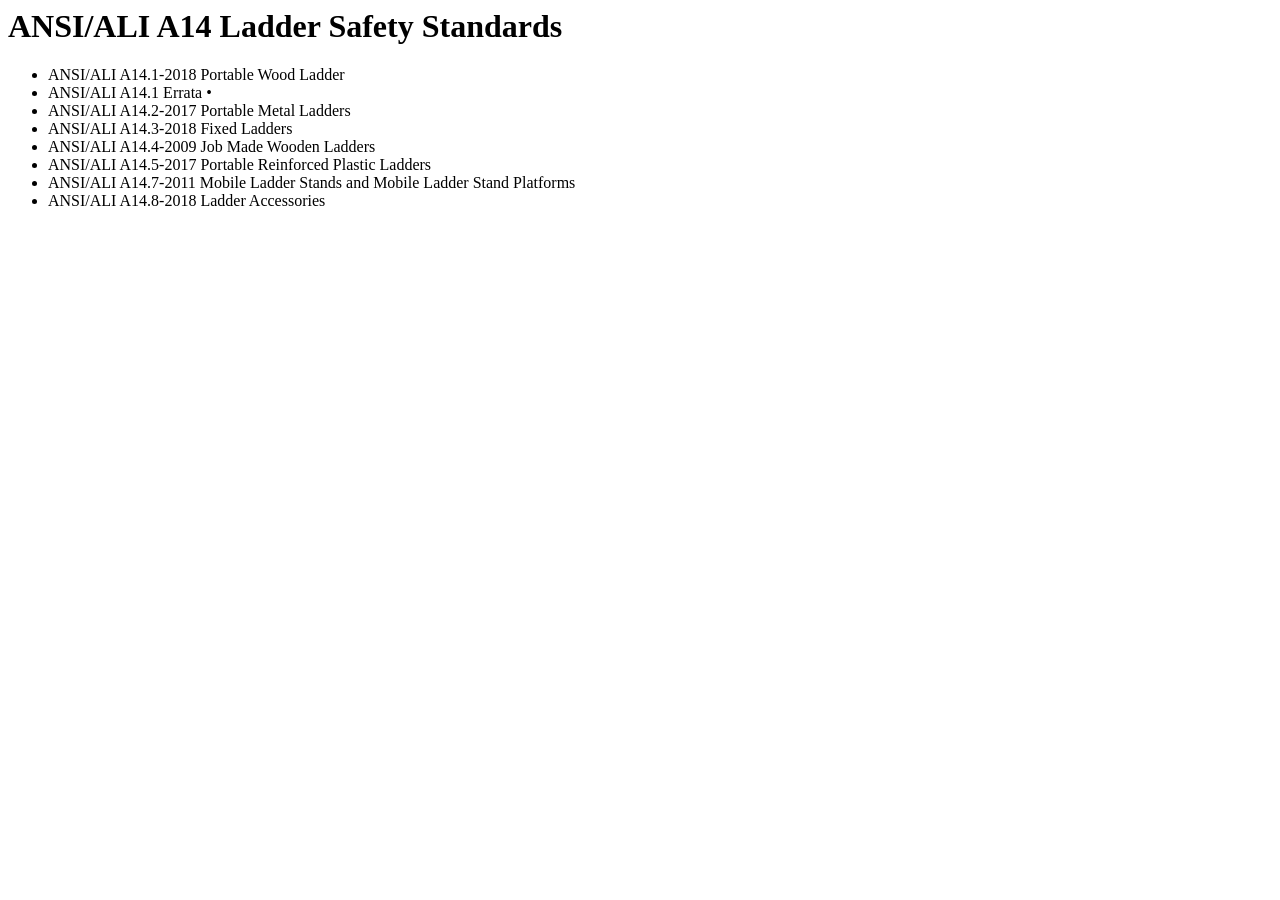
==== app/extractors/fixtures/ali_a14.html @ 8be4b383 "first commit" ====
<!--
  SAMPLE PAYLOAD - offline demo only.
  Mirrors the American Ladder Institute A14 standards listing.
-->
<html lang="en">
<head><title>A14 Standards - American Ladder Institute</title></head>
<body>
<div class="content">
  <h1>ANSI/ALI A14 Ladder Safety Standards</h1>
  <ul class="standards">
    <li>ANSI/ALI A14.1-2018 Portable Wood Ladder</li>
    <!-- The live page lists this errata link with no edition year. -->
    <li>ANSI/ALI A14.1 Errata &bull;</li>
    <li>ANSI/ALI A14.2-2017 Portable Metal Ladders</li>
    <li>ANSI/ALI A14.3-2018 Fixed Ladders</li>
    <li>ANSI/ALI A14.4-2009 Job Made Wooden Ladders</li>
    <li>ANSI/ALI A14.5-2017 Portable Reinforced Plastic Ladders</li>
    <li>ANSI/ALI A14.7-2011 Mobile Ladder Stands and Mobile Ladder Stand Platforms</li>
    <li>ANSI/ALI A14.8-2018 Ladder Accessories</li>
  </ul>
</div>
</body>
</html>
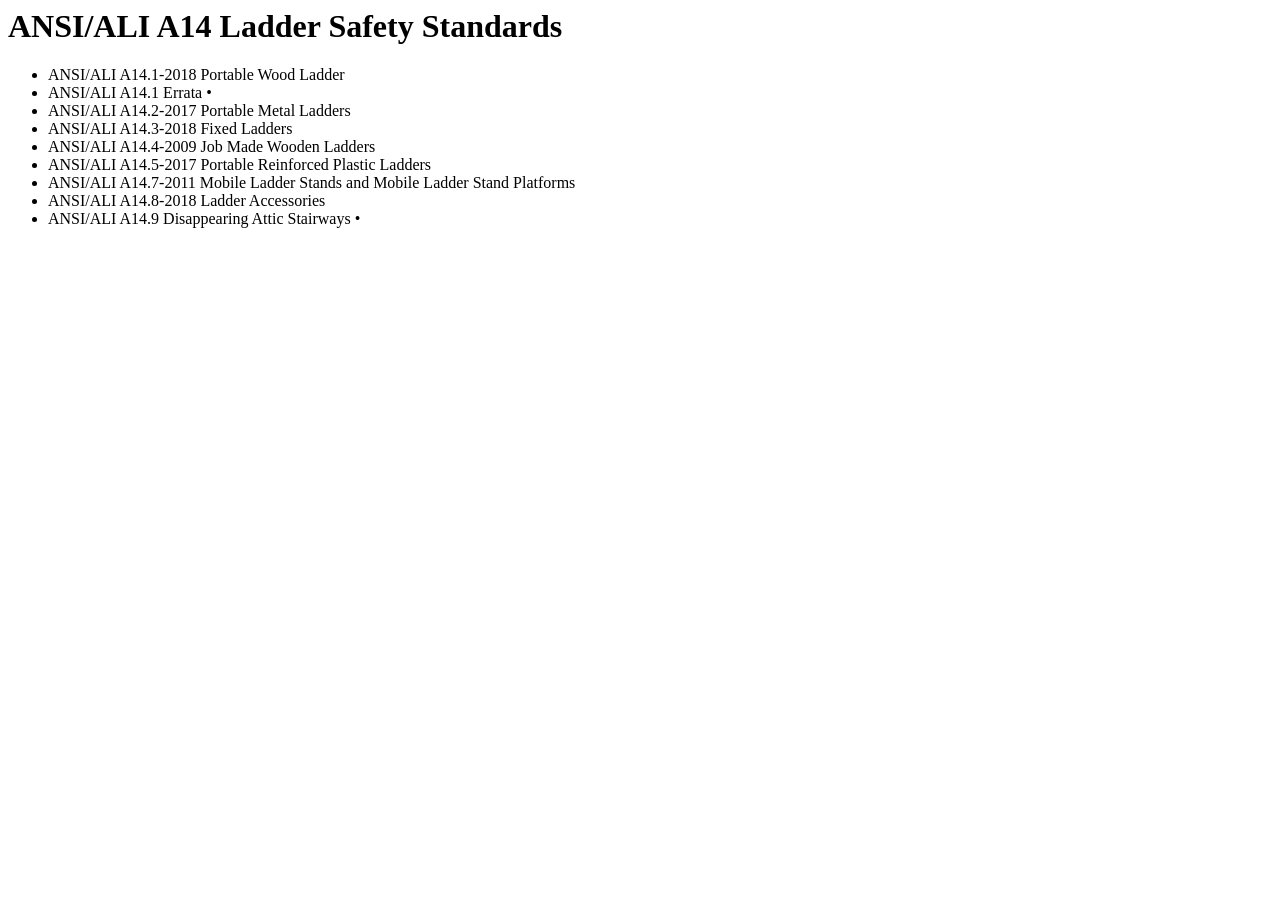
==== commit 31879c24: "issue fix 20261029" ====
--- a/app/extractors/fixtures/ali_a14.html
+++ b/app/extractors/fixtures/ali_a14.html
@@ -17,6 +17,8 @@
     <li>ANSI/ALI A14.5-2017 Portable Reinforced Plastic Ladders</li>
     <li>ANSI/ALI A14.7-2011 Mobile Ladder Stands and Mobile Ladder Stand Platforms</li>
     <li>ANSI/ALI A14.8-2018 Ladder Accessories</li>
+    <!-- An entry with no edition year anywhere: it cannot be captured. -->
+    <li>ANSI/ALI A14.9 Disappearing Attic Stairways &bull;</li>
   </ul>
 </div>
 </body>
